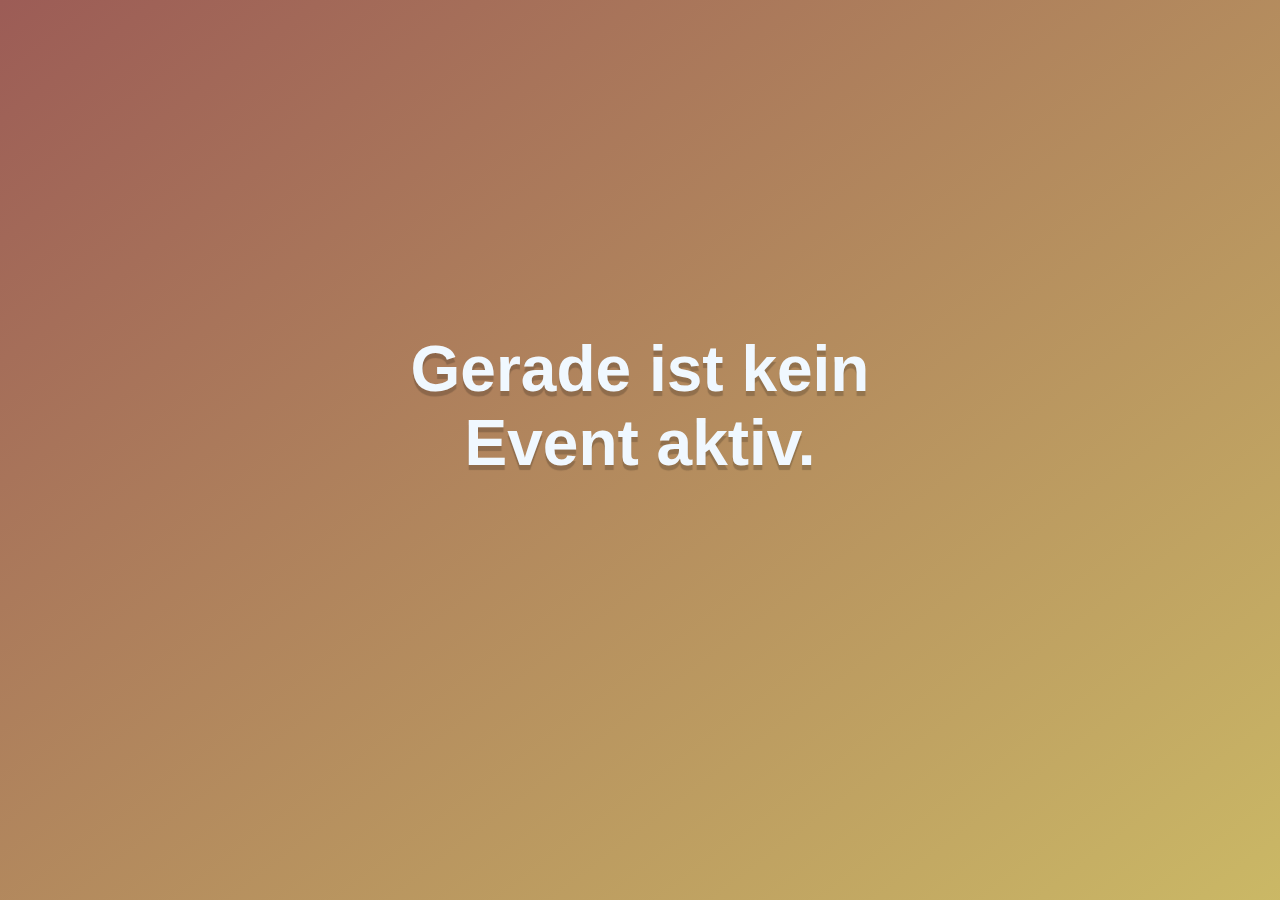
==== index.html @ efcb2394 "API File update" ====
<!DOCTYPE html>
<html lang="de">
<head>
  <meta charset="utf-8">

  <title>Sichelart</title>
  <link href="style.css" rel="stylesheet" />
    
</head>
<body>    
    <div class=center-div>
        
        <div class="middle-main-all">
            <h2 style="text-align: center; font-size: 5vw;">Gerade ist kein Event aktiv.</h2>

        </div> 
    
    </div>    
</body>
</html>
---- style.css ----
<link rel="preconnect" href="https://fonts.googleapis.com">
<link rel="preconnect" href="https://fonts.gstatic.com" crossorigin>
<link href="https://fonts.googleapis.com/css2?family=Roboto:wght@900&display=swap" rel="stylesheet">

/* UTILITIES */
* {
 padding: 0;
 box-sizing: border-box;
}
body {
 font-family: cursive;
}
a {
 text-decoration: none;
}
li {
 list-style: none;
}

/* NAVBAR STYLING STARTS */
.navbar {
    -webkit-touch-callout: none;
    -webkit-user-select: none;
    -khtml-user-select: none;
    -moz-user-select: none;
    -ms-user-select: none;
    user-select: none;
    
    
 border-radius: 16px;
 display: flex;
 align-items: center;
 justify-content: space-between;
 padding: 5px;
 background-color: rgba(120, 100, 60, 0.1);
    opacity: 85%;
 color: #fff;
}
.nav-links a {
 color: #fff;
}
/* LOGO */
.logo {
 font-size: 32px;
 margin-left: 10px;
}
/* NAVBAR MENU */
.menu {
 display: flex;
 gap: 1em;
 font-size: 18px;
 margin-right: 10px;
 border-radius: 50px;
}
.menu li:hover {
 background-color: rgba(255, 255, 255, 0.2);
 border-radius: 20px;
    transform: scale(1.05, 1.05);
 transition: 0.3s ease-out;
}
.menu li {
 padding: 5px 14px;
 transform: scale(1, 1);
}
/* DROPDOWN MENU */
.services {
 position: relative; 
}
.dropdown {
 background-color: rgb(1, 139, 139);
 padding: 1em 0;
 position: absolute; /*WITH RESPECT TO PARENT*/
 display: none;
 border-radius: 8px;
 top: 35px;
}
.dropdown li + li {
 margin-top: 10px;
}
.dropdown li {
 padding: 0.5em 1em;
 width: 8em;
 text-align: center;
}
.dropdown li:hover {
  background-color:snow;
 opacity: 20%;
}
.services:hover .dropdown {
 display: block;
}

/*HAMBURGER MENU*/
.hamburger {
 display: none;
 font-size: 24px;
 user-select: none;
}
/* APPLYING MEDIA QUERIES */
@media (max-width: 768px) {
.menu { 
 display:none;
 position: absolute;
 background-color:teal;
 right: 0;
 left: 0;
 text-align: center;
 padding: 16px 0;
}
.menu li:hover {
 display: inline-block;
 background-color:snow;
 opacity: 20%;
 transition: 0.3s ease;
 
}
.menu li + li {
 margin-top: 12px;
}
input[type=checkbox]:checked ~ .menu{
 display: block;
}
.hamburger {
 display: block;
}
.dropdown {
 left: 50%;
 top: 30px;
 transform: translateX(35%);
}
.dropdown li:hover {
 background-color: #4c9e9e;
}
}

body{
  font-family: 'Roboto', sans-serif;
  margin-top: 10px;
  padding: 0;
    
 -webkit-touch-callout: none;
    -webkit-user-select: none;
    -khtml-user-select: none;
    -moz-user-select: none;
    -ms-user-select: none;
    user-select: none;
    
  overflow-y: hidden; /* Hide vertical scrollbar */
  overflow-x: hidden; /* Hide horizontal scrollbar */
    
    
      background: linear-gradient(143deg, #9c5c56, #ccbb66, #58b964, #50a09f, #5258a1, #9f53a0, #9c5c56);
    background-size: 1000% 5000%;

    -webkit-animation: RGB-gradient-BG 300s ease infinite;
    -moz-animation: RGB-gradient-BG 300s ease infinite;
    -o-animation: RGB-gradient-BG 300s ease infinite;
    animation: RGB-gradient-BG 300s ease infinite;
}

@-webkit-keyframes RGB-gradient-BG {
    0%{background-position:0% 51%}
    50%{background-position:100% 50%}
    100%{background-position:0% 51%}
}
@-moz-keyframes RGB-gradient-BG {
    0%{background-position:0% 51%}
    50%{background-position:100% 50%}
    100%{background-position:0% 51%}
}
@-o-keyframes RGB-gradient-BG {
    0%{background-position:0% 51%}
    50%{background-position:100% 50%}
    100%{background-position:0% 51%}
}
@keyframes RGB-gradient-BG {
    0%{background-position:0% 51%}
    50%{background-position:100% 50%}
    100%{background-position:0% 51%}
}

h1{
  font-size: 80px;
  color: lavender;
  position: relative;
  font-family: 'Roboto', sans-serif;
  text-decoration: none;
  margin-bottom: 600px;
  padding: 13px 40px;
  text-shadow: 0 5px 1px rgba(11, 11, 11, 0.2);
}

a{
  color: rgba(255, 255, 255, 0.7);
  position: relative; 
  font-family: 'Roboto', sans-serif;
  text-decoration: none;
  text-align: center;
}

p:hover{
  color: azure;
  position: relative;
  font-family: 'Roboto', sans-serif;
  text-decoration:underline;
  text-align: center;
}

.middle-main{
  position: absolute;
  top: 50%;
  left: 50%;
  transform: translate(-50%,-50%);
  margin: 70px 0;
}

.middle-main-all{
  position: absolute;
  top: 45%;
  left: 50%;
  transform: translate(-50%,-50%);
}

.middle-tutorial{
  position: absolute;
  top: 50%;
  left: 50%;
  width: 90%;
  transform: translate(-50%,-50%);
  text-align: center;
}

.middle{
  position: absolute;
  top: 50%;
  left: 50%;
  width: 70%;
  border-radius: 20px;
  background-color: rgba(120, 100, 60, 0.1);
  transform: translate(-50%,-50%);
  text-align: center;
  box-shadow: 0px 0px 0px rgba(0, 0, 0, 0.1);
  transition: 0.2s ease-in;
}

.middle:hover{
  box-shadow: 0px 8px 10px rgba(0, 0, 0, 0.1);
  transition: 0.25s ease-out;
}

.btn{
  display: inline-block;
  border-radius: 75px;
  position: relative;
  font-size: 17px;
  font-family: 'Roboto', sans-serif;
  text-decoration: none;
  margin: 20px 20px;
  border: 5px solid lavender;
  padding: 13px 50px;
  text-transform: uppercase;
  overflow: hidden;
  color: lavender;
  transition: 1s all ease;
  text-shadow: 0 2px 1px rgba(11, 11, 11, 0.2);
  
}
.btn::before{
  background-color: darkslategrey;
    opacity: 50%;
  content: "";
  position: absolute;
  top: 50%;
  left: 50%;
  transform: translate(-50%,-50%);
  z-index: -1;
  transition: all 1s ease;
}

.btn1::before{
  width: 0%;
  height: 100%;
}

.btn1:hover::before{
  width: 100%;
}


.btn2::before{
  width: 100%;
  height: 0%;
}
.btn2:hover::before{
  height: 100%;
}

.btn3::before{
  width: 100%;
  height: 0%;
  transform: translate(-50%,-50%) rotate(45deg);
  color: lavender;
}
.btn3:hover::before{
  height: 380%;
  color: darkgray;
}

.btn3:disabled{
  color: gainsboro;
}


.btn4::before{
  width: 100%;
  height: 0%;
  transform: translate(-50%,-50%) rotate(-45deg);
}
.btn4:hover::before{
  height: 430%;
}

.center-div {
  margin: auto;
  width: 50%;
  padding: 10px;
}

h2{
    margin-bottom: 50px;
    color: aliceblue;
    font-size: 60px;
    margin-right: 10px;
    margin-left: 10px;
    text-shadow: 0 5px 1px rgba(11, 11, 11, 0.2);
}

h7{
  font-size: 35px;
  font-weight: bolder;
  color: lavender;
  position: relative;
  font-family: 'Roboto', sans-serif;
  text-decoration: none;
  text-shadow: 0 4px 1px rgba(11, 11, 11, 0.2);
}

h3{
    color: whitesmoke;
    margin-bottom: 35px;
    margin-top: 20px;
    margin-left: 10%;
    margin-right: 10%;
    text-shadow: 0 2px 1px rgba(11, 11, 11, 0.2);

}

h5{
    color: whitesmoke;
    margin-bottom: 100px;
    margin-top: -0px;
    margin-left: 10%;
    margin-right: 10%;
    text-shadow: 0 4px 1px rgba(11, 11, 11, 0.2);
}

h4{
    color: whitesmoke;
    margin-bottom: 100px;
    margin-top: -0px;
    margin-left: 10%;
    margin-right: 10%;
}

.gift_img{
    max-height: 100px;
    max-width: 200px;
}

.preis-block{
    max-width: 500px;
    max-height: 700px;
    cursor: pointer;
    filter: brightness(1);
    background-color: rgba(100, 40, 60, 0.13);
    border-radius: 50px;
    display: inline-block;
    width: 30%;
    margin: 1%;
  transition: transform 0.3s ease-out, box-shadow 0.3s ease-out, filter 0.5s ease;
    border: 1px solid rgba(230, 230, 230, 0.5);
  box-shadow: 0 1px 2px rgba(0,0,0,0);
  transform: translate(0px, 0px);
  
}


.preis-block:hover{
  filter: brightness(1);
  transform: translate(0px, -30px) scale(1.1);
  box-shadow: 0 5px 15px rgba(11, 11, 11, 0.2);
  transition: 0.5s all ease;
}

.preis-middle{
    max-width: 500px;
    max-height: 750px;
    cursor: pointer;
    filter: brightness(1);
    background-color: rgba(250, 250, 60, 0.13);
    border-radius: 50px;
    display: inline-block;
    width: 30%;
    margin: 1%;
      transform: translate(0pxx, -30px);
  transition: transform 0.3s ease-out, box-shadow 0.3s ease-out, filter 0.5s ease;
    border: 1px solid rgba(230, 230, 230, 0.5);
  box-shadow: 0 1px 2px rgba(0,0,0,0);
  transform: translate(0px, 0px);
  
}

.preis-middle:hover{
  filter: brightness(1);
  transform: translate(0px, -50px) scale(1.1, 1.2);
  box-shadow: 0 5px 15px rgba(11, 11, 11, 0.2);
  transition: 0.5s all ease;
}


.back-b{
    border-radius: 20px;
    background-color: rgb(200, 120, 120);
    color: aliceblue;
    opacity: 50%;
    font-family: 'Roboto', sans-serif;
    font-size: 25px;
    display: inline-block;
    width: 130px;
    height: 30px;
}

.logo{
      text-shadow: 0 3px 1px rgba(11, 11, 11, 0.2);
}

a{
  text-shadow: 0 2px 1px rgba(11, 11, 11, 0.2);
}

.hylink{
  text-shadow: 0 2px 1px rgba(11, 11, 11, 0);
}

.hylinkbig{
  text-shadow: 0 2px 1px rgba(11, 11, 11, 0);
  -webkit-touch-callout: all;
    -webkit-user-select: all;
    -khtml-user-select: all;
    -moz-user-select: all;
    -ms-user-select: all;
    user-select: all;
}

.floating{
    filter:brightness(100);
    animation: floating-text 10s ease infinite;
}

@keyframes floating-text{
    0% {transform: translate(0px, -3px)}

    50% {transform: translate(0px, 3px)}

    100% {transform: translate(0px, -3px)}
}

p6{
  position: absolute;
  top: 50%;
  left: 50%;
  width: 70%;
  transform: translate(-50%,-50%); 
  text-align: center;
  margin-top: 50px;
  margin-bottom: 50px;
}

#particles-js{
  width: 100%;
  height: 100%;
  position: fixed;
  display: block;
  background-size: cover;
  background-position: 50% 50%;
  background-repeat: no-repeat;
  z-index: -5;
}
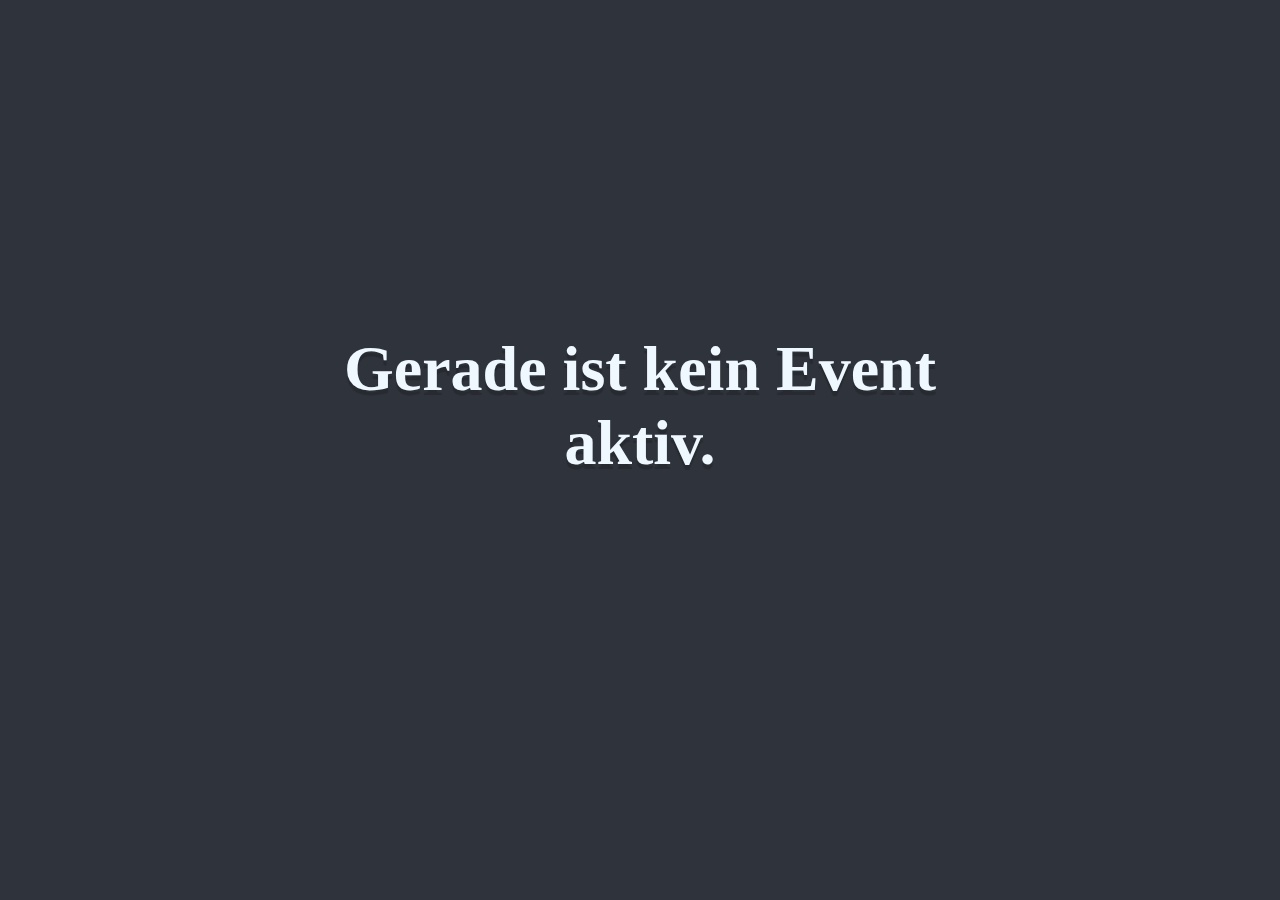
==== commit 45f4581a: "API File update" ====
--- a/index.html
+++ b/index.html
@@ -4,7 +4,7 @@
   <meta charset="utf-8">
 
   <title>Sichelart</title>
-  <link href="style.css" rel="stylesheet" />
+  <link href="mobilestyle.css" rel="stylesheet" />
     
 </head>
 <body>    
--- a/mobilestyle.css
+++ b/mobilestyle.css
@@ -0,0 +1,338 @@
+body{
+    background-color: rgb(47, 51, 59);
+}
+
+h1{
+    font-size: 80px;
+    color: rgb(216, 216, 216);
+    position: relative;
+    font-family: 'Roboto', sans-serif;
+    text-decoration: none;
+    margin-top: 100px;
+    padding: 13px 40px;
+    text-shadow: 0 2px 1px rgba(11, 11, 11, 0.2);
+  }
+
+  .middle{
+    position: fixed;
+    top: 80%;
+    left: 100%;
+    border-radius: 20px;
+    background-color: rgba(120, 100, 60, 0.1);
+    transform: translate(-50%,-50%);
+    text-align: center;
+    box-shadow: 0px 0px 0px rgba(0, 0, 0, 0.1);
+    transition: 0.2s ease-in;
+  }
+
+  a{
+    color: rgba(255, 255, 255, 0.7);
+    position: relative; 
+    font-family: 'Roboto', sans-serif;
+    text-decoration: none;
+    text-align: center;
+  }
+  
+  h1{
+    font-size: 140px;
+    color: lavender;
+    position: relative;
+    font-family: 'Roboto', sans-serif;
+    text-decoration: none;
+    margin-bottom: 1450px;
+    padding: 13px 40px;
+    text-shadow: 0 5px 1px rgba(11, 11, 11, 0.2);
+  }
+  
+  a{
+    color: rgba(255, 255, 255, 0.7);
+    position: relative; 
+    font-family: 'Roboto', sans-serif;
+    text-decoration: none;
+    text-align: center;
+  }
+  
+p{
+    font-size: 30px;
+}
+
+  p:hover{
+    color: azure;
+    position: relative;
+    font-family: 'Roboto', sans-serif;
+    text-decoration:underline;
+    text-align: center;
+  }
+  
+  .middle-main{
+    position: absolute;
+    top: 50%;
+    left: 50%;
+    transform: translate(-50%,-50%);
+    margin: 70px 0;
+  }
+  
+  .middle-main-all{
+    position: absolute;
+    top: 45%;
+    left: 50%;
+    transform: translate(-50%,-50%);
+  }
+  
+  .middle-tutorial{
+    position: absolute;
+    top: 50%;
+    left: 50%;
+    height: 700px;
+    width: 90%;
+    transform: translate(-50%,-50%);
+    text-align: center;
+  }
+  
+  .middle{
+    position: absolute;
+    top: 50%;
+    left: 50%;
+    width: 95%;
+    border-radius: 20px;
+    background-color: rgba(120, 100, 60, 0.1);
+    transform: translate(-50%,-50%);
+    text-align: center;
+    box-shadow: 0px 0px 0px rgba(0, 0, 0, 0.1);
+    transition: 0.2s ease-in;
+  }
+  
+  .middle:hover{
+    box-shadow: 0px 8px 10px rgba(0, 0, 0, 0.1);
+    transition: 0.25s ease-out;
+  }
+  
+  .btn{
+    display: block;
+    border-radius: 75px;
+    position: relative;
+    font-size: 35px;
+    font-weight: bolder;
+    font-family: 'Roboto', sans-serif;
+    text-decoration: none;
+    margin: 50px 30px;
+    border: 5px solid lavender;
+    padding: 13px 50px;
+    text-transform: uppercase;
+    height: 50px;
+    line-height: 50px;
+    overflow: hidden;
+    color: lavender;
+    transition: 1s all ease;
+    text-shadow: 0 2px 1px rgba(11, 11, 11, 0.2);
+    
+  }
+  .btn::before{
+    background-color: darkslategrey;
+      opacity: 50%;
+    content: "";
+    position: absolute;
+    top: 50%;
+    left: 50%;
+    transform: translate(-50%,-50%);
+    z-index: -1;
+    transition: all 1s ease;
+  }
+  
+  .btn1::before{
+    width: 0%;
+    height: 100%;
+  }
+  
+  .btn1:hover::before{
+    width: 100%;
+  }
+  
+  
+  .btn2::before{
+    width: 100%;
+    height: 0%;
+  }
+  .btn2:hover::before{
+    height: 100%;
+  }
+  
+  .btn3::before{
+    width: 100%;
+    height: 0%;
+    transform: translate(-50%,-50%) rotate(45deg);
+    color: lavender;
+  }
+  .btn3:hover::before{
+    height: 380%;
+    color: darkgray;
+  }
+  
+  .btn3:disabled{
+    color: gainsboro;
+  }
+  
+  
+  .btn4::before{
+    width: 100%;
+    height: 0%;
+    transform: translate(-50%,-50%) rotate(-45deg);
+  }
+  .btn4:hover::before{
+    height: 430%;
+  }
+  
+  .center-div {
+    margin: auto;
+    width: 50%;
+    padding: 10px;
+  }
+  
+  h2{
+      margin-bottom: 50px;
+      color: aliceblue;
+      font-size: 60px;
+      margin-right: 10px;
+      margin-left: 10px;
+      text-shadow: 0 5px 1px rgba(11, 11, 11, 0.2);
+  }
+  
+  h7{
+    font-size: 55px;
+    font-weight: bolder;
+    color: lavender;
+    position: relative;
+    font-family: 'Roboto', sans-serif;
+    text-decoration: none;
+    text-shadow: 0 4px 1px rgba(11, 11, 11, 0.2);
+  }
+  
+  h3{ 
+      font-family: 'Roboto', sans-serif;
+      color: whitesmoke;
+      margin-bottom: 35px;
+      margin-top: 20px;
+      margin-left: 10%;
+      margin-right: 10%;
+      text-shadow: 0 2px 1px rgba(11, 11, 11, 0.2);
+      font-size: 40px;
+  }
+  
+  h5{
+      color: whitesmoke;
+      margin-bottom: 100px;
+      margin-top: -0px;
+      margin-left: 10%;
+      margin-right: 10%;
+      text-shadow: 0 4px 1px rgba(11, 11, 11, 0.2);
+  }
+  
+  h4{
+      color: whitesmoke;
+      margin-bottom: 100px;
+      margin-top: -0px;
+      margin-left: 10%;
+      margin-right: 10%;
+  }
+  
+  .gift_img{
+      max-height: 100px;
+      max-width: 200px;
+  }
+  
+  .preis-block{
+      cursor: pointer;
+      filter: brightness(1);
+      background-color: rgba(100, 40, 60, 0.13);
+      border-radius: 50px;
+      display: block;
+      width: 80%;
+      height: 40vh;
+      margin: 10%;
+      font-family: 'Roboto', sans-serif;
+      transition: transform 0.3s ease-out, box-shadow 0.3s ease-out, filter 0.5s ease;
+      border: 1px solid rgba(230, 230, 230, 0.5);
+      box-shadow: 0 1px 2px rgba(0,0,0,0);
+      transform: translate(0px, 0px);
+  }
+  
+  
+  .preis-block:hover{
+    filter: brightness(1);
+    transform: translate(0px, -30px) scale(1.1);
+    box-shadow: 0 5px 15px rgba(11, 11, 11, 0.2);
+    transition: 0.5s all ease;
+  }
+  
+  .preis-middle{
+
+    margin-top: 20px;
+    margin-bottom: 20px;
+    font-family: 'Roboto', sans-serif;
+    background-color: rgb(46, 43, 52);
+    border-radius: 10vw;
+  }
+  
+  
+  .back-b{
+      border-radius: 20px;
+      background-color: rgb(58, 58, 58);
+      color: aliceblue;
+      opacity: 80%;
+      font-family: 'Roboto', sans-serif;
+      font-size: 60px;
+      display: inline-block;
+      width: 130px;
+      height: 30px;
+      text-align: center;
+      line-height: 80px; /* <-- this is what you must define */
+  }
+  
+  .logo{
+        text-shadow: 0 3px 1px rgba(11, 11, 11, 0.2);
+  }
+  
+  a{
+    text-shadow: 0 2px 1px rgba(11, 11, 11, 0.2);
+    text-align: center;
+  }
+  
+  .hylink{
+    text-shadow: 0 2px 1px rgba(11, 11, 11, 0);
+  }
+  
+  .hylinkbig{
+    text-shadow: 0 2px 1px rgba(11, 11, 11, 0);
+    -webkit-touch-callout: all;
+      -webkit-user-select: all;
+      -khtml-user-select: all;
+      -moz-user-select: all;
+      -ms-user-select: all;
+      user-select: all;
+  }
+  
+  .floating{
+      filter:brightness(100);
+      font-family: 'Roboto', sans-serif;
+      animation: floating-text 10s ease infinite;
+  }
+  
+  @keyframes floating-text{
+      0% {transform: translate(0px, -3px)}
+  
+      50% {transform: translate(0px, 3px)}
+  
+      100% {transform: translate(0px, -3px)}
+  }
+  
+  p6{
+    position: absolute;
+    top: 50%;
+    left: 50%;
+    width: 70%;
+    transform: translate(-50%,-50%); 
+    text-align: center;
+    margin-top: 50px;
+    margin-bottom: 50px;
+  }
+  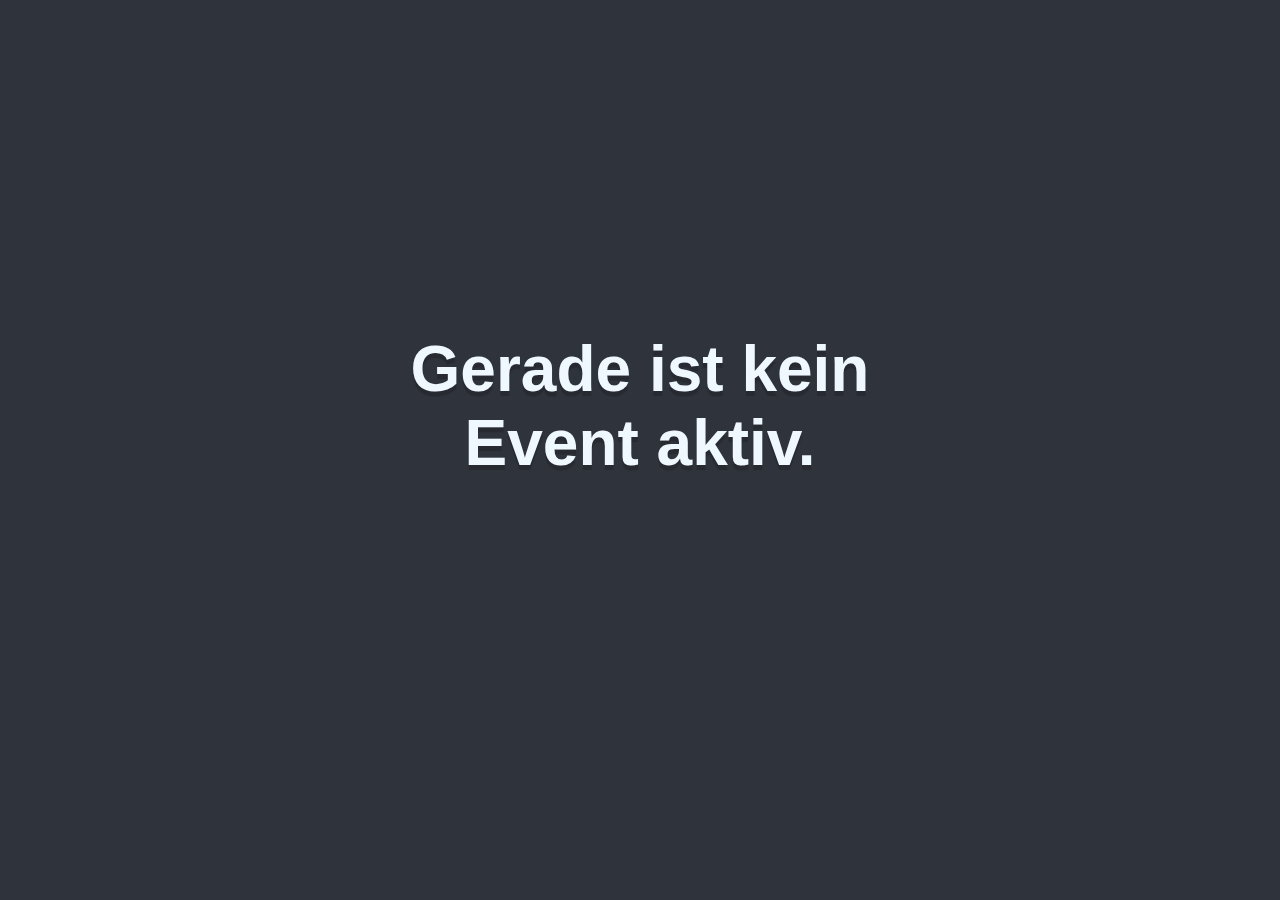
==== commit 54c1c432: "API File update" ====
--- a/index.html
+++ b/index.html
@@ -11,7 +11,7 @@
     <div class=center-div>
         
         <div class="middle-main-all">
-            <h2 style="text-align: center; font-size: 5vw;">Gerade ist kein Event aktiv.</h2>
+            <h2 style="text-align: center; font-size: 5vw; font-family: 'Roboto', sans-serif">Gerade ist kein Event aktiv.</h2>
 
         </div> 
     
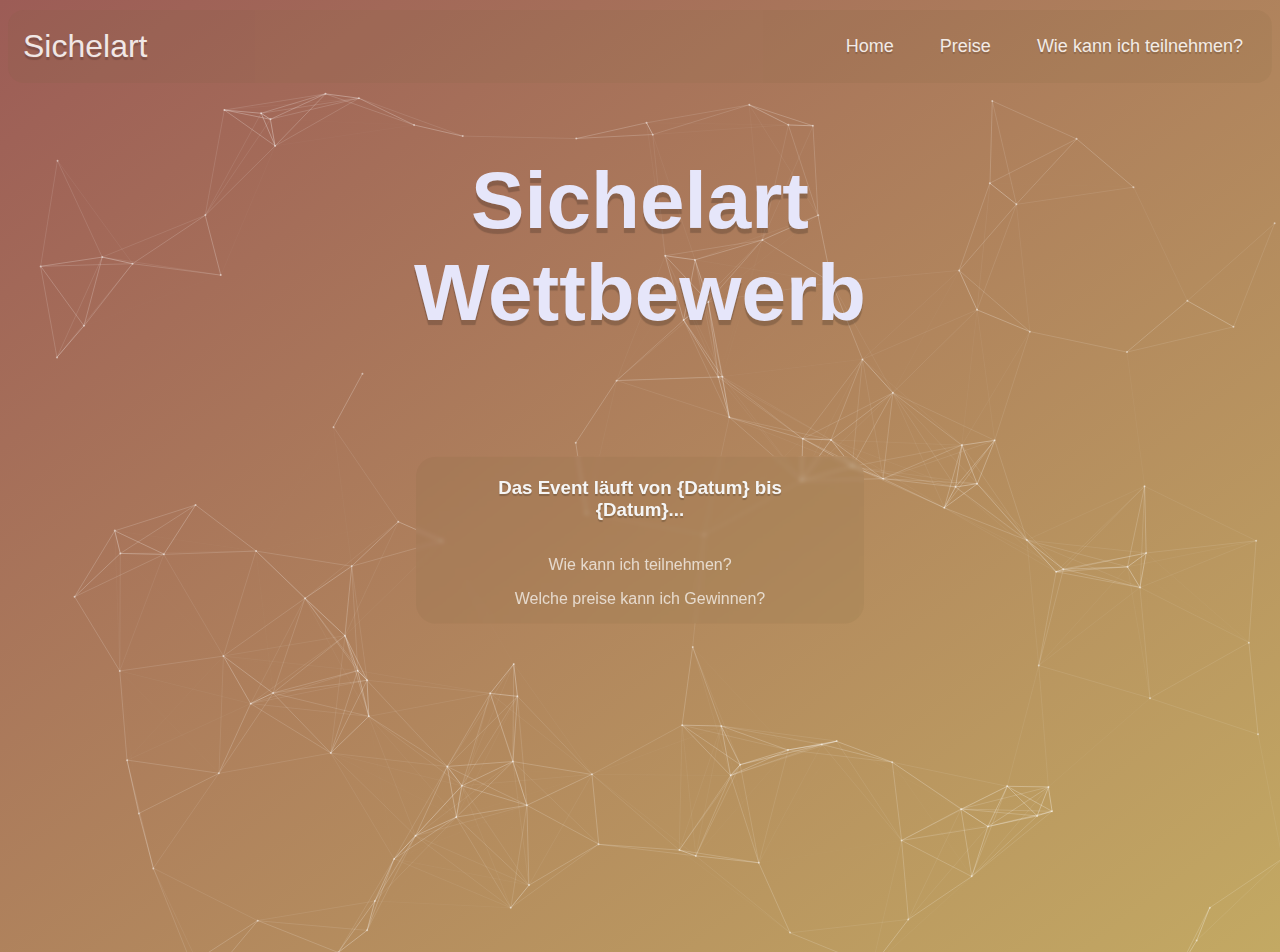
==== commit 33c7040e: "API File update" ====
--- a/index.html
+++ b/index.html
@@ -4,18 +4,63 @@
   <meta charset="utf-8">
 
   <title>Sichelart</title>
-  <link href="mobilestyle.css" rel="stylesheet" />
+  <link href="style.css" rel="stylesheet" />
     
 </head>
-<body>    
-    <div class=center-div>
+<body>
+    
+    <div class=main>
+     <nav class="navbar">
+ <!-- LOGO -->
+ <div class="logo">Sichelart</div>
+ <!-- NAVIGATION MENU -->
+ <ul class="nav-links">
+ 
+ <!-- NAVIGATION MENUS -->
+ <div class="menu">
+     <li><a href="index.html">Home</a></li>
+     <li><a href="prices.html">Preise</a></li>
+     <li><a href="tutorial.html">Wie kann ich teilnehmen?</a></li>
+     </div>
+    </ul>
+</nav>
+            
+<div class=middle-main>
+    <h1 style="text-align: center">Sichelart Wettbewerb</h1>
+    
+    <div style="margin: 20px 0px 0px 0px;" class="middle">
+        <pre></pre>
+        <h7 style="text-align: center"></h7>
+        <h3 style="text-align: center">Das Event läuft von {Datum} bis {Datum}...</h3>
         
-        <div class="middle-main-all">
-            <h2 style="text-align: center; font-size: 5vw; font-family: 'Roboto', sans-serif">Gerade ist kein Event aktiv.</h2>
+      
+      
+      <a href="tutorial.html"><p class="hylink" style="text-align:center">Wie kann ich teilnehmen?</p></a>
+      <a href="prices.html"><p class="hylink" style="text-align:center">Welche preise kann ich Gewinnen?</p></a>
+        </div>
+    </div>
+    
+    <div id="particles-js">
+    
+        <script type="text/javascript" src="js/particles.js"></script>
+        <script type="text/javascript" src="js/app.js"></script>
+    
+        </div>   
+    </div>
 
-        </div> 
-    
-    </div>    
+    <script src="js/detect.min.js" />
+    <script src="js/mobilecheck.js" />
+
 </body>
+
+
+<script src="https://ajax.googleapis.com/ajax/libs/jquery/3.1.1/jquery.min.js"></script>
+
+<script type="text/javascript">
+    if (screen.width <= 720) {
+        document.location = "usingmobile.html";
+    }
+    </script>
+
 </html>
 
--- a/style.css
+++ b/style.css
@@ -0,0 +1,508 @@
+<link rel="preconnect" href="https://fonts.googleapis.com">
+<link rel="preconnect" href="https://fonts.gstatic.com" crossorigin>
+<link href="https://fonts.googleapis.com/css2?family=Roboto:wght@900&display=swap" rel="stylesheet">
+
+/* UTILITIES */
+* {
+ padding: 0;
+ box-sizing: border-box;
+}
+body {
+ font-family: cursive;
+}
+a {
+ text-decoration: none;
+}
+li {
+ list-style: none;
+}
+
+/* NAVBAR STYLING STARTS */
+.navbar {
+    -webkit-touch-callout: none;
+    -webkit-user-select: none;
+    -khtml-user-select: none;
+    -moz-user-select: none;
+    -ms-user-select: none;
+    user-select: none;
+    
+    
+ border-radius: 16px;
+ display: flex;
+ align-items: center;
+ justify-content: space-between;
+ padding: 5px;
+ background-color: rgba(120, 100, 60, 0.1);
+    opacity: 85%;
+ color: #fff;
+}
+.nav-links a {
+ color: #fff;
+}
+/* LOGO */
+.logo {
+ font-size: 32px;
+ margin-left: 10px;
+}
+/* NAVBAR MENU */
+.menu {
+ display: flex;
+ gap: 1em;
+ font-size: 18px;
+ margin-right: 10px;
+ border-radius: 50px;
+}
+.menu li:hover {
+ background-color: rgba(255, 255, 255, 0.2);
+ border-radius: 20px;
+    transform: scale(1.05, 1.05);
+ transition: 0.3s ease-out;
+}
+.menu li {
+ padding: 5px 14px;
+ transform: scale(1, 1);
+}
+/* DROPDOWN MENU */
+.services {
+ position: relative; 
+}
+.dropdown {
+ background-color: rgb(1, 139, 139);
+ padding: 1em 0;
+ position: absolute; /*WITH RESPECT TO PARENT*/
+ display: none;
+ border-radius: 8px;
+ top: 35px;
+}
+.dropdown li + li {
+ margin-top: 10px;
+}
+.dropdown li {
+ padding: 0.5em 1em;
+ width: 8em;
+ text-align: center;
+}
+.dropdown li:hover {
+  background-color:snow;
+ opacity: 20%;
+}
+.services:hover .dropdown {
+ display: block;
+}
+
+/*HAMBURGER MENU*/
+.hamburger {
+ display: none;
+ font-size: 24px;
+ user-select: none;
+}
+/* APPLYING MEDIA QUERIES */
+@media (max-width: 768px) {
+.menu { 
+ display:none;
+ position: absolute;
+ background-color:teal;
+ right: 0;
+ left: 0;
+ text-align: center;
+ padding: 16px 0;
+}
+.menu li:hover {
+ display: inline-block;
+ background-color:snow;
+ opacity: 20%;
+ transition: 0.3s ease;
+ 
+}
+.menu li + li {
+ margin-top: 12px;
+}
+input[type=checkbox]:checked ~ .menu{
+ display: block;
+}
+.hamburger {
+ display: block;
+}
+.dropdown {
+ left: 50%;
+ top: 30px;
+ transform: translateX(35%);
+}
+.dropdown li:hover {
+ background-color: #4c9e9e;
+}
+}
+
+.particles{
+  width: 100%;
+  height: 100%;
+}
+
+body{
+  font-family: 'Roboto', sans-serif;
+  margin-top: 10px;
+  padding: 0;
+    
+ -webkit-touch-callout: none;
+    -webkit-user-select: none;
+    -khtml-user-select: none;
+    -moz-user-select: none;
+    -ms-user-select: none;
+    user-select: none;
+    
+  overflow-y: hidden; /* Hide vertical scrollbar */
+  overflow-x: hidden; /* Hide horizontal scrollbar */
+    
+    
+      background: linear-gradient(143deg, #9c5c56, #ccbb66, #58b964, #50a09f, #5258a1, #9f53a0, #9c5c56);
+    background-size: 1000% 5000%;
+
+    -webkit-animation: RGB-gradient-BG 300s ease infinite;
+    -moz-animation: RGB-gradient-BG 300s ease infinite;
+    -o-animation: RGB-gradient-BG 300s ease infinite;
+    animation: RGB-gradient-BG 300s ease infinite;
+}
+
+@-webkit-keyframes RGB-gradient-BG {
+    0%{background-position:0% 51%}
+    50%{background-position:100% 50%}
+    100%{background-position:0% 51%}
+}
+@-moz-keyframes RGB-gradient-BG {
+    0%{background-position:0% 51%}
+    50%{background-position:100% 50%}
+    100%{background-position:0% 51%}
+}
+@-o-keyframes RGB-gradient-BG {
+    0%{background-position:0% 51%}
+    50%{background-position:100% 50%}
+    100%{background-position:0% 51%}
+}
+@keyframes RGB-gradient-BG {
+    0%{background-position:0% 51%}
+    50%{background-position:100% 50%}
+    100%{background-position:0% 51%}
+}
+
+h1{
+  font-size: 80px;
+  color: lavender;
+  position: relative;
+  font-family: 'Roboto', sans-serif;
+  text-decoration: none;
+  margin-bottom: 600px;
+  padding: 13px 40px;
+  text-shadow: 0 5px 1px rgba(11, 11, 11, 0.2);
+}
+
+a{
+  color: rgba(255, 255, 255, 0.7);
+  position: relative; 
+  font-family: 'Roboto', sans-serif;
+  text-decoration: none;
+  text-align: center;
+}
+
+p:hover{
+  color: azure;
+  position: relative;
+  font-family: 'Roboto', sans-serif;
+  text-decoration:underline;
+  text-align: center;
+}
+
+.middle-main{
+  position: absolute;
+  top: 50%;
+  left: 50%;
+  
+  transform: translate(-50%,-50%);
+  margin: 70px 0;
+}
+
+.middle-main-all{
+  position: absolute;
+  top: 45%;
+  left: 50%;
+  transform: translate(-50%,-50%);
+}
+
+.middle-tutorial{
+  position: absolute;
+  border-radius: 20px;
+  backdrop-filter: blur(5px);
+  box-shadow: rgba(35, 35, 35, 0.301) 0px 0px 50px;
+  top: 50%;
+  left: 50%;
+  width: 90%;
+  transform: translate(-50%,-50%);
+  text-align: center;
+}
+
+.middle{
+  position: absolute;
+  backdrop-filter: blur(2px);
+  top: 50%;
+  left: 50%;
+  width: 70%;
+  border-radius: 20px;
+  background-color: rgba(120, 100, 60, 0.1);
+  transform: translate(-50%,-50%);
+  text-align: center;
+  box-shadow: 0px 0px 0px rgba(0, 0, 0, 0.1);
+  transition: 0.2s ease-in;
+}
+
+.middle:hover{
+  box-shadow: 0px 8px 10px rgba(0, 0, 0, 0.1);
+  transition: 0.25s ease-out;
+}
+
+.btn{
+  display: inline-block;
+  border-radius: 75px;
+  position: relative;
+  font-size: 17px;
+  font-family: 'Roboto', sans-serif;
+  text-decoration: none;
+  margin: 20px 20px;
+  border: 5px solid lavender;
+  padding: 13px 50px;
+  text-transform: uppercase;
+  overflow: hidden;
+  color: lavender;
+  transition: 1s all ease;
+  text-shadow: 0 2px 1px rgba(11, 11, 11, 0.2);
+  
+}
+.btn::before{
+  background-color: darkslategrey;
+    opacity: 50%;
+  content: "";
+  position: absolute;
+  top: 50%;
+  left: 50%;
+  transform: translate(-50%,-50%);
+  z-index: -1;
+  transition: all 1s ease;
+}
+
+.btn1::before{
+  width: 0%;
+  height: 100%;
+}
+
+.btn1:hover::before{
+  width: 100%;
+}
+
+
+.btn2::before{
+  width: 100%;
+  height: 0%;
+}
+.btn2:hover::before{
+  height: 100%;
+}
+
+.btn3::before{
+  width: 100%;
+  height: 0%;
+  transform: translate(-50%,-50%) rotate(45deg);
+  color: lavender;
+}
+.btn3:hover::before{
+  height: 380%;
+  color: darkgray;
+}
+
+.btn3:disabled{
+  color: gainsboro;
+}
+
+
+.btn4::before{
+  width: 100%;
+  height: 0%;
+  transform: translate(-50%,-50%) rotate(-45deg);
+}
+.btn4:hover::before{
+  height: 430%;
+}
+
+.center-div {
+  margin: auto;
+  width: 50%;
+  padding: 10px;
+}
+
+h2{
+    margin-bottom: 50px;
+    color: aliceblue;
+    font-size: 60px;
+    margin-right: 10px;
+    margin-left: 10px;
+    text-shadow: 0 5px 1px rgba(11, 11, 11, 0.2);
+}
+
+h7{
+  font-size: 35px;
+  font-weight: bolder;
+  color: lavender;
+  position: relative;
+  font-family: 'Roboto', sans-serif;
+  text-decoration: none;
+  text-shadow: 0 4px 1px rgba(11, 11, 11, 0.2);
+}
+
+h3{
+    color: whitesmoke;
+    margin-bottom: 35px;
+    margin-top: 20px;
+    margin-left: 10%;
+    margin-right: 10%;
+    text-shadow: 0 2px 1px rgba(11, 11, 11, 0.2);
+
+}
+
+h5{
+    color: whitesmoke;
+    margin-bottom: 100px;
+    margin-top: -0px;
+    margin-left: 10%;
+    margin-right: 10%;
+    text-shadow: 0 4px 1px rgba(11, 11, 11, 0.2);
+}
+
+h4{
+    color: whitesmoke;
+    margin-bottom: 100px;
+    margin-top: -0px;
+    margin-left: 10%;
+    margin-right: 10%;
+}
+
+.gift_img{
+    max-height: 100px;
+    max-width: 200px;
+}
+
+.preis-block{
+    max-width: 500px;
+    max-height: 700px;
+    cursor: pointer;
+    filter: brightness(1);
+    background-color: rgba(100, 40, 60, 0.13);
+    border-radius: 50px;
+    display: inline-block;
+    width: 30%;
+    margin: 1%;
+  transition: transform 0.3s ease-out, box-shadow 0.3s ease-out, filter 0.5s ease;
+    border: 1px solid rgba(230, 230, 230, 0.5);
+  box-shadow: 0 1px 2px rgba(0,0,0,0);
+  transform: translate(0px, 0px);
+  
+}
+
+
+.preis-block:hover{
+  filter: brightness(1);
+  transform: translate(0px, -30px) scale(1.1);
+  box-shadow: 0 5px 15px rgba(11, 11, 11, 0.2);
+  transition: 0.5s all ease;
+}
+
+.preis-middle{
+    max-width: 500px;
+    max-height: 750px;
+    cursor: pointer;
+    filter: brightness(1);
+    background-color: rgba(250, 250, 60, 0.13);
+    border-radius: 50px;
+    display: inline-block;
+    width: 30%;
+    margin: 1%;
+      transform: translate(0pxx, -30px);
+  transition: transform 0.3s ease-out, box-shadow 0.3s ease-out, filter 0.5s ease;
+    border: 1px solid rgba(230, 230, 230, 0.5);
+  box-shadow: 0 1px 2px rgba(0,0,0,0);
+  transform: translate(0px, 0px);
+  
+}
+
+.preis-middle:hover{
+  filter: brightness(1);
+  transform: translate(0px, -50px) scale(1.1, 1.2);
+  box-shadow: 0 5px 15px rgba(11, 11, 11, 0.2);
+  transition: 0.5s all ease;
+}
+
+
+.back-b{
+    border-radius: 20px;
+    background-color: rgb(200, 120, 120);
+    color: aliceblue;
+    opacity: 50%;
+    font-family: 'Roboto', sans-serif;
+    font-size: 25px;
+    display: inline-block;
+    width: 130px;
+    height: 30px;
+}
+
+.logo{
+      text-shadow: 0 3px 1px rgba(11, 11, 11, 0.2);
+}
+
+a{
+  text-shadow: 0 2px 1px rgba(11, 11, 11, 0.2);
+}
+
+.hylink{
+  text-shadow: 0 2px 1px rgba(11, 11, 11, 0);
+}
+
+.hylinkbig{
+  text-shadow: 0 2px 1px rgba(11, 11, 11, 0);
+  -webkit-touch-callout: all;
+    -webkit-user-select: all;
+    -khtml-user-select: all;
+    -moz-user-select: all;
+    -ms-user-select: all;
+    user-select: all;
+}
+
+.floating{
+    filter:brightness(100);
+    animation: floating-text 10s ease infinite;
+}
+
+@keyframes floating-text{
+    0% {transform: translate(0px, -3px)}
+
+    50% {transform: translate(0px, 3px)}
+
+    100% {transform: translate(0px, -3px)}
+}
+
+p6{
+  position: absolute;
+  top: 50%;
+  left: 50%;
+  width: 70%;
+  transform: translate(-50%,-50%); 
+  text-align: center;
+  margin-top: 50px;
+  margin-bottom: 50px;
+}
+
+#particles-js{
+  width: 100%;
+  height: 100%;
+  position: fixed;
+  display: block;
+  background-size: cover;
+  background-position: 50% 50%;
+  background-repeat: no-repeat;
+  z-index: -5;
+}
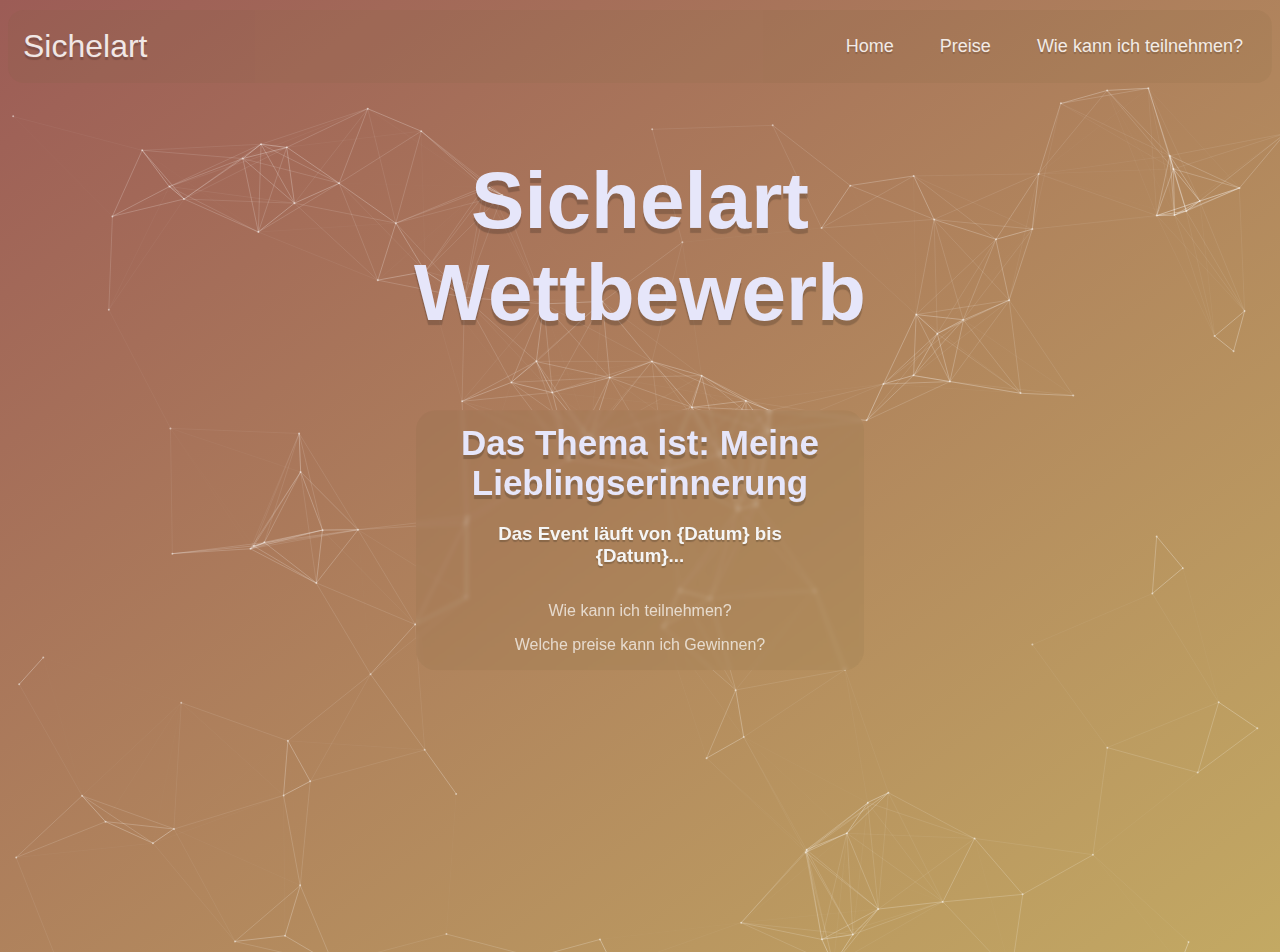
==== commit 3ab8f69c: "API File update" ====
--- a/index.html
+++ b/index.html
@@ -30,7 +30,7 @@
     
     <div style="margin: 20px 0px 0px 0px;" class="middle">
         <pre></pre>
-        <h7 style="text-align: center"></h7>
+        <h7 style="text-align: center">Das Thema ist: Meine Lieblingserinnerung</h7>
         <h3 style="text-align: center">Das Event läuft von {Datum} bis {Datum}...</h3>
         
       
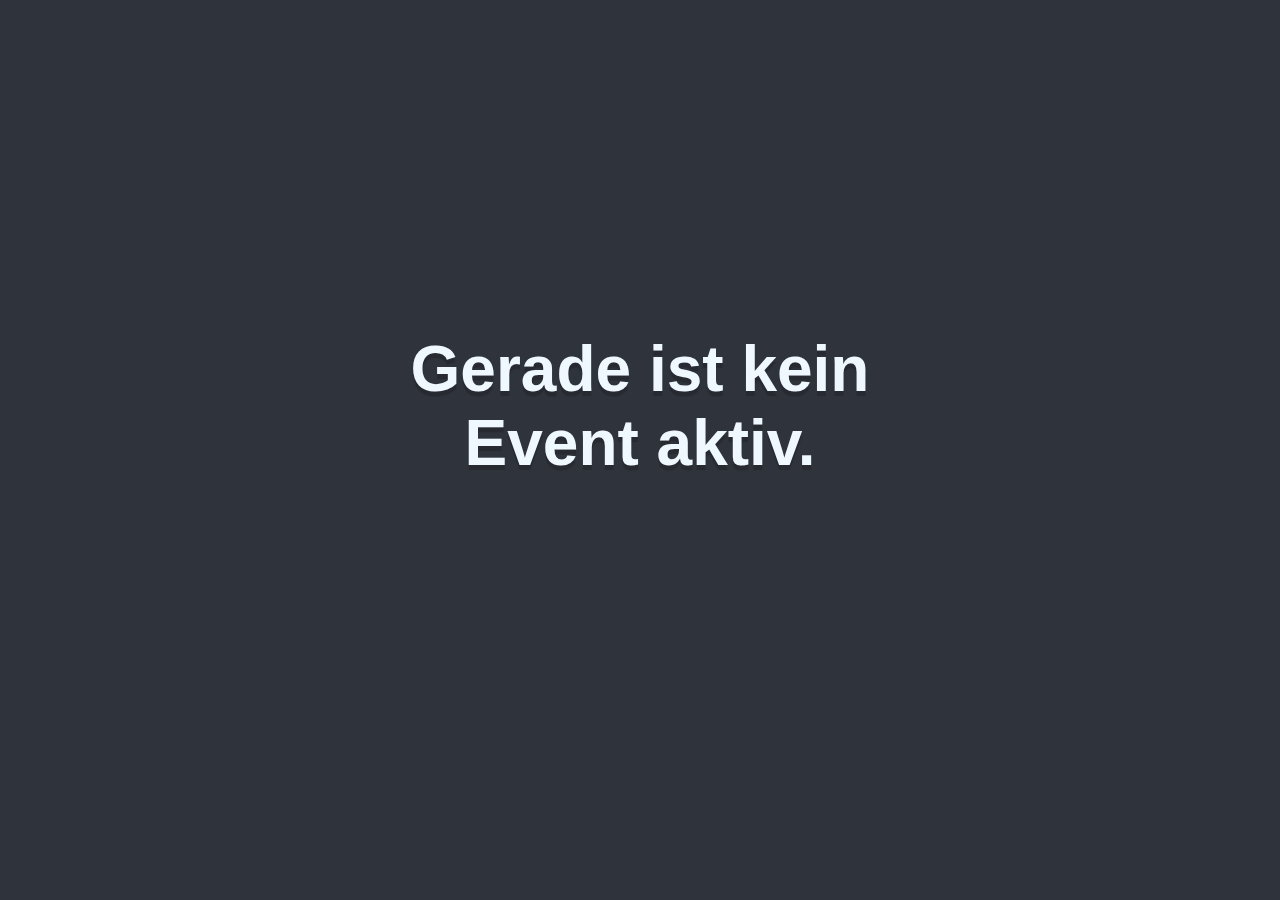
==== commit 1fae3ecc: "API File update" ====
--- a/index.html
+++ b/index.html
@@ -4,63 +4,18 @@
   <meta charset="utf-8">
 
   <title>Sichelart</title>
-  <link href="style.css" rel="stylesheet" />
+  <link href="mobilestyle.css" rel="stylesheet" />
     
 </head>
-<body>
+<body>    
+    <div class=center-div>
+        
+        <div class="middle-main-all">
+            <h2 style="text-align: center; font-size: 5vw; font-family: 'Roboto', sans-serif">Gerade ist kein Event aktiv.</h2>
+
+        </div> 
     
-    <div class=main>
-     <nav class="navbar">
- <!-- LOGO -->
- <div class="logo">Sichelart</div>
- <!-- NAVIGATION MENU -->
- <ul class="nav-links">
- 
- <!-- NAVIGATION MENUS -->
- <div class="menu">
-     <li><a href="index.html">Home</a></li>
-     <li><a href="prices.html">Preise</a></li>
-     <li><a href="tutorial.html">Wie kann ich teilnehmen?</a></li>
-     </div>
-    </ul>
-</nav>
-            
-<div class=middle-main>
-    <h1 style="text-align: center">Sichelart Wettbewerb</h1>
-    
-    <div style="margin: 20px 0px 0px 0px;" class="middle">
-        <pre></pre>
-        <h7 style="text-align: center">Das Thema ist: Meine Lieblingserinnerung</h7>
-        <h3 style="text-align: center">Das Event läuft von {Datum} bis {Datum}...</h3>
-        
-      
-      
-      <a href="tutorial.html"><p class="hylink" style="text-align:center">Wie kann ich teilnehmen?</p></a>
-      <a href="prices.html"><p class="hylink" style="text-align:center">Welche preise kann ich Gewinnen?</p></a>
-        </div>
-    </div>
-    
-    <div id="particles-js">
-    
-        <script type="text/javascript" src="js/particles.js"></script>
-        <script type="text/javascript" src="js/app.js"></script>
-    
-        </div>   
-    </div>
-
-    <script src="js/detect.min.js" />
-    <script src="js/mobilecheck.js" />
-
+    </div>    
 </body>
-
-
-<script src="https://ajax.googleapis.com/ajax/libs/jquery/3.1.1/jquery.min.js"></script>
-
-<script type="text/javascript">
-    if (screen.width <= 720) {
-        document.location = "usingmobile.html";
-    }
-    </script>
-
 </html>
 
--- a/mobilestyle.css
+++ b/mobilestyle.css
@@ -0,0 +1,338 @@
+body{
+    background-color: rgb(47, 51, 59);
+}
+
+h1{
+    font-size: 80px;
+    color: rgb(216, 216, 216);
+    position: relative;
+    font-family: 'Roboto', sans-serif;
+    text-decoration: none;
+    margin-top: 100px;
+    padding: 13px 40px;
+    text-shadow: 0 2px 1px rgba(11, 11, 11, 0.2);
+  }
+
+  .middle{
+    position: fixed;
+    top: 80%;
+    left: 100%;
+    border-radius: 20px;
+    background-color: rgba(120, 100, 60, 0.1);
+    transform: translate(-50%,-50%);
+    text-align: center;
+    box-shadow: 0px 0px 0px rgba(0, 0, 0, 0.1);
+    transition: 0.2s ease-in;
+  }
+
+  a{
+    color: rgba(255, 255, 255, 0.7);
+    position: relative; 
+    font-family: 'Roboto', sans-serif;
+    text-decoration: none;
+    text-align: center;
+  }
+  
+  h1{
+    font-size: 140px;
+    color: lavender;
+    position: relative;
+    font-family: 'Roboto', sans-serif;
+    text-decoration: none;
+    margin-bottom: 1450px;
+    padding: 13px 40px;
+    text-shadow: 0 5px 1px rgba(11, 11, 11, 0.2);
+  }
+  
+  a{
+    color: rgba(255, 255, 255, 0.7);
+    position: relative; 
+    font-family: 'Roboto', sans-serif;
+    text-decoration: none;
+    text-align: center;
+  }
+  
+p{
+    font-size: 30px;
+}
+
+  p:hover{
+    color: azure;
+    position: relative;
+    font-family: 'Roboto', sans-serif;
+    text-decoration:underline;
+    text-align: center;
+  }
+  
+  .middle-main{
+    position: absolute;
+    top: 50%;
+    left: 50%;
+    transform: translate(-50%,-50%);
+    margin: 70px 0;
+  }
+  
+  .middle-main-all{
+    position: absolute;
+    top: 45%;
+    left: 50%;
+    transform: translate(-50%,-50%);
+  }
+  
+  .middle-tutorial{
+    position: absolute;
+    top: 50%;
+    left: 50%;
+    height: 700px;
+    width: 90%;
+    transform: translate(-50%,-50%);
+    text-align: center;
+  }
+  
+  .middle{
+    position: absolute;
+    top: 50%;
+    left: 50%;
+    width: 95%;
+    border-radius: 20px;
+    background-color: rgba(120, 100, 60, 0.1);
+    transform: translate(-50%,-50%);
+    text-align: center;
+    box-shadow: 0px 0px 0px rgba(0, 0, 0, 0.1);
+    transition: 0.2s ease-in;
+  }
+  
+  .middle:hover{
+    box-shadow: 0px 8px 10px rgba(0, 0, 0, 0.1);
+    transition: 0.25s ease-out;
+  }
+  
+  .btn{
+    display: block;
+    border-radius: 75px;
+    position: relative;
+    font-size: 35px;
+    font-weight: bolder;
+    font-family: 'Roboto', sans-serif;
+    text-decoration: none;
+    margin: 50px 30px;
+    border: 5px solid lavender;
+    padding: 13px 50px;
+    text-transform: uppercase;
+    height: 50px;
+    line-height: 50px;
+    overflow: hidden;
+    color: lavender;
+    transition: 1s all ease;
+    text-shadow: 0 2px 1px rgba(11, 11, 11, 0.2);
+    
+  }
+  .btn::before{
+    background-color: darkslategrey;
+      opacity: 50%;
+    content: "";
+    position: absolute;
+    top: 50%;
+    left: 50%;
+    transform: translate(-50%,-50%);
+    z-index: -1;
+    transition: all 1s ease;
+  }
+  
+  .btn1::before{
+    width: 0%;
+    height: 100%;
+  }
+  
+  .btn1:hover::before{
+    width: 100%;
+  }
+  
+  
+  .btn2::before{
+    width: 100%;
+    height: 0%;
+  }
+  .btn2:hover::before{
+    height: 100%;
+  }
+  
+  .btn3::before{
+    width: 100%;
+    height: 0%;
+    transform: translate(-50%,-50%) rotate(45deg);
+    color: lavender;
+  }
+  .btn3:hover::before{
+    height: 380%;
+    color: darkgray;
+  }
+  
+  .btn3:disabled{
+    color: gainsboro;
+  }
+  
+  
+  .btn4::before{
+    width: 100%;
+    height: 0%;
+    transform: translate(-50%,-50%) rotate(-45deg);
+  }
+  .btn4:hover::before{
+    height: 430%;
+  }
+  
+  .center-div {
+    margin: auto;
+    width: 50%;
+    padding: 10px;
+  }
+  
+  h2{
+      margin-bottom: 50px;
+      color: aliceblue;
+      font-size: 60px;
+      margin-right: 10px;
+      margin-left: 10px;
+      text-shadow: 0 5px 1px rgba(11, 11, 11, 0.2);
+  }
+  
+  h7{
+    font-size: 55px;
+    font-weight: bolder;
+    color: lavender;
+    position: relative;
+    font-family: 'Roboto', sans-serif;
+    text-decoration: none;
+    text-shadow: 0 4px 1px rgba(11, 11, 11, 0.2);
+  }
+  
+  h3{ 
+      font-family: 'Roboto', sans-serif;
+      color: whitesmoke;
+      margin-bottom: 35px;
+      margin-top: 20px;
+      margin-left: 10%;
+      margin-right: 10%;
+      text-shadow: 0 2px 1px rgba(11, 11, 11, 0.2);
+      font-size: 40px;
+  }
+  
+  h5{
+      color: whitesmoke;
+      margin-bottom: 100px;
+      margin-top: -0px;
+      margin-left: 10%;
+      margin-right: 10%;
+      text-shadow: 0 4px 1px rgba(11, 11, 11, 0.2);
+  }
+  
+  h4{
+      color: whitesmoke;
+      margin-bottom: 100px;
+      margin-top: -0px;
+      margin-left: 10%;
+      margin-right: 10%;
+  }
+  
+  .gift_img{
+      max-height: 100px;
+      max-width: 200px;
+  }
+  
+  .preis-block{
+      cursor: pointer;
+      filter: brightness(1);
+      background-color: rgba(100, 40, 60, 0.13);
+      border-radius: 50px;
+      display: block;
+      width: 80%;
+      height: 40vh;
+      margin: 10%;
+      font-family: 'Roboto', sans-serif;
+      transition: transform 0.3s ease-out, box-shadow 0.3s ease-out, filter 0.5s ease;
+      border: 1px solid rgba(230, 230, 230, 0.5);
+      box-shadow: 0 1px 2px rgba(0,0,0,0);
+      transform: translate(0px, 0px);
+  }
+  
+  
+  .preis-block:hover{
+    filter: brightness(1);
+    transform: translate(0px, -30px) scale(1.1);
+    box-shadow: 0 5px 15px rgba(11, 11, 11, 0.2);
+    transition: 0.5s all ease;
+  }
+  
+  .preis-middle{
+
+    margin-top: 20px;
+    margin-bottom: 20px;
+    font-family: 'Roboto', sans-serif;
+    background-color: rgb(46, 43, 52);
+    border-radius: 10vw;
+  }
+  
+  
+  .back-b{
+      border-radius: 20px;
+      background-color: rgb(58, 58, 58);
+      color: aliceblue;
+      opacity: 80%;
+      font-family: 'Roboto', sans-serif;
+      font-size: 60px;
+      display: inline-block;
+      width: 130px;
+      height: 30px;
+      text-align: center;
+      line-height: 80px; /* <-- this is what you must define */
+  }
+  
+  .logo{
+        text-shadow: 0 3px 1px rgba(11, 11, 11, 0.2);
+  }
+  
+  a{
+    text-shadow: 0 2px 1px rgba(11, 11, 11, 0.2);
+    text-align: center;
+  }
+  
+  .hylink{
+    text-shadow: 0 2px 1px rgba(11, 11, 11, 0);
+  }
+  
+  .hylinkbig{
+    text-shadow: 0 2px 1px rgba(11, 11, 11, 0);
+    -webkit-touch-callout: all;
+      -webkit-user-select: all;
+      -khtml-user-select: all;
+      -moz-user-select: all;
+      -ms-user-select: all;
+      user-select: all;
+  }
+  
+  .floating{
+      filter:brightness(100);
+      font-family: 'Roboto', sans-serif;
+      animation: floating-text 10s ease infinite;
+  }
+  
+  @keyframes floating-text{
+      0% {transform: translate(0px, -3px)}
+  
+      50% {transform: translate(0px, 3px)}
+  
+      100% {transform: translate(0px, -3px)}
+  }
+  
+  p6{
+    position: absolute;
+    top: 50%;
+    left: 50%;
+    width: 70%;
+    transform: translate(-50%,-50%); 
+    text-align: center;
+    margin-top: 50px;
+    margin-bottom: 50px;
+  }
+  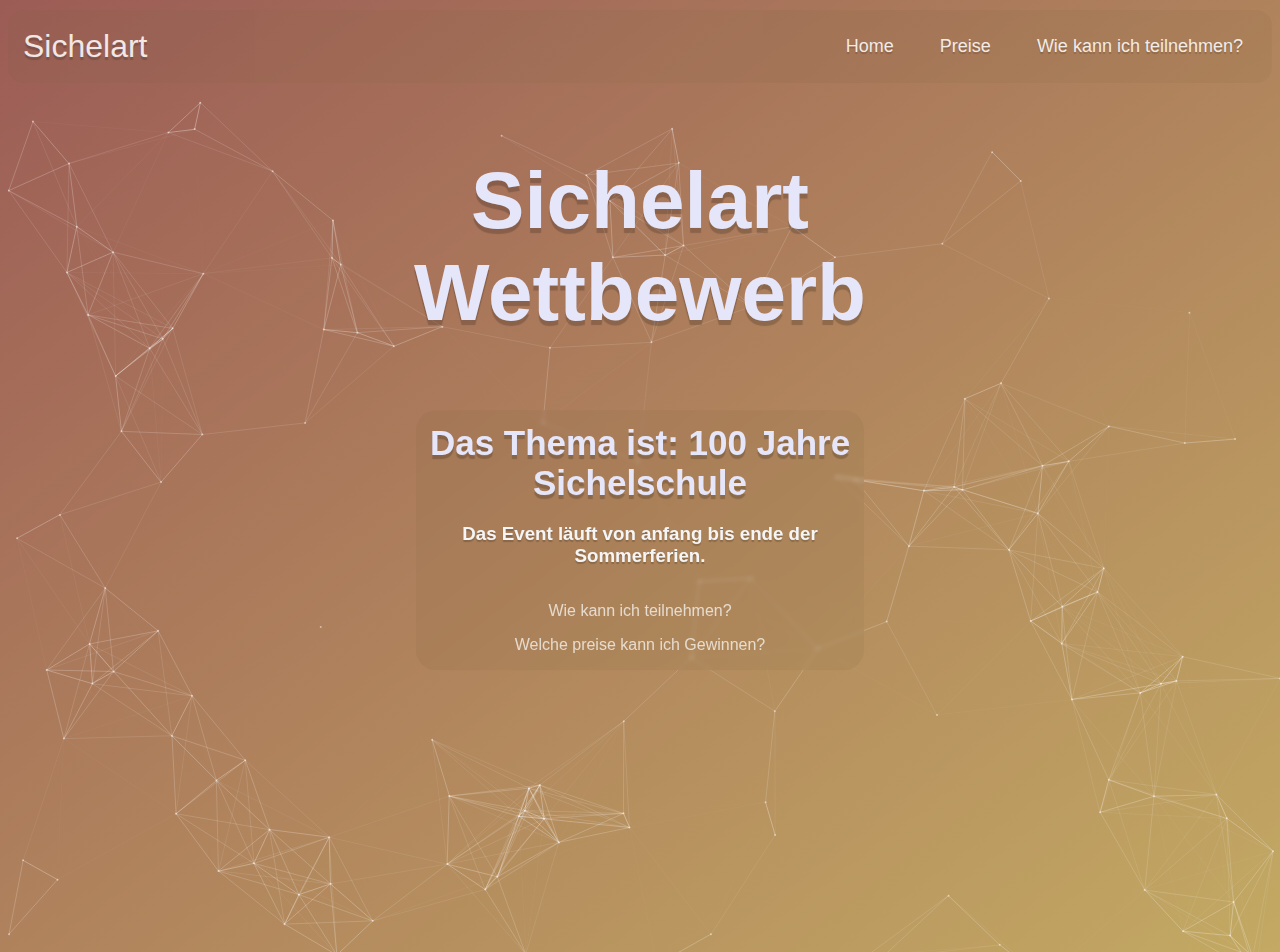
==== commit c4ed862a: "API File update" ====
--- a/index.html
+++ b/index.html
@@ -4,18 +4,63 @@
   <meta charset="utf-8">
 
   <title>Sichelart</title>
-  <link href="mobilestyle.css" rel="stylesheet" />
+  <link href="style.css" rel="stylesheet" />
     
 </head>
-<body>    
-    <div class=center-div>
+<body>
+    
+    <div class=main>
+     <nav class="navbar">
+ <!-- LOGO -->
+ <div class="logo">Sichelart</div>
+ <!-- NAVIGATION MENU -->
+ <ul class="nav-links">
+ 
+ <!-- NAVIGATION MENUS -->
+ <div class="menu">
+     <li><a href="index.html">Home</a></li>
+     <li><a href="prices.html">Preise</a></li>
+     <li><a href="tutorial.html">Wie kann ich teilnehmen?</a></li>
+     </div>
+    </ul>
+</nav>
+            
+<div class=middle-main>
+    <h1 style="text-align: center">Sichelart Wettbewerb</h1>
+    
+    <div style="margin: 20px 0px 0px 0px;" class="middle">
+        <pre></pre>
+        <h7 style="text-align: center">Das Thema ist: 100 Jahre Sichelschule</h7>
+        <h3 style="text-align: center">Das Event läuft von anfang bis ende der Sommerferien.</h3>
         
-        <div class="middle-main-all">
-            <h2 style="text-align: center; font-size: 5vw; font-family: 'Roboto', sans-serif">Gerade ist kein Event aktiv.</h2>
+      
+      
+      <a href="tutorial.html"><p class="hylink" style="text-align:center">Wie kann ich teilnehmen?</p></a>
+      <a href="prices.html"><p class="hylink" style="text-align:center">Welche preise kann ich Gewinnen?</p></a>
+        </div>
+    </div>
+    
+    <div id="particles-js">
+    
+        <script type="text/javascript" src="js/particles.js"></script>
+        <script type="text/javascript" src="js/app.js"></script>
+    
+        </div>   
+    </div>
 
-        </div> 
-    
-    </div>    
+    <script src="js/detect.min.js" />
+    <script src="js/mobilecheck.js" />
+
 </body>
+
+
+<script src="https://ajax.googleapis.com/ajax/libs/jquery/3.1.1/jquery.min.js"></script>
+
+<script type="text/javascript">
+    if (screen.width <= 720) {
+        document.location = "usingmobile.html";
+    }
+    </script>
+
 </html>
 
--- a/style.css
+++ b/style.css
@@ -0,0 +1,508 @@
+<link rel="preconnect" href="https://fonts.googleapis.com">
+<link rel="preconnect" href="https://fonts.gstatic.com" crossorigin>
+<link href="https://fonts.googleapis.com/css2?family=Roboto:wght@900&display=swap" rel="stylesheet">
+
+/* UTILITIES */
+* {
+ padding: 0;
+ box-sizing: border-box;
+}
+body {
+ font-family: cursive;
+}
+a {
+ text-decoration: none;
+}
+li {
+ list-style: none;
+}
+
+/* NAVBAR STYLING STARTS */
+.navbar {
+    -webkit-touch-callout: none;
+    -webkit-user-select: none;
+    -khtml-user-select: none;
+    -moz-user-select: none;
+    -ms-user-select: none;
+    user-select: none;
+    
+    
+ border-radius: 16px;
+ display: flex;
+ align-items: center;
+ justify-content: space-between;
+ padding: 5px;
+ background-color: rgba(120, 100, 60, 0.1);
+    opacity: 85%;
+ color: #fff;
+}
+.nav-links a {
+ color: #fff;
+}
+/* LOGO */
+.logo {
+ font-size: 32px;
+ margin-left: 10px;
+}
+/* NAVBAR MENU */
+.menu {
+ display: flex;
+ gap: 1em;
+ font-size: 18px;
+ margin-right: 10px;
+ border-radius: 50px;
+}
+.menu li:hover {
+ background-color: rgba(255, 255, 255, 0.2);
+ border-radius: 20px;
+    transform: scale(1.05, 1.05);
+ transition: 0.3s ease-out;
+}
+.menu li {
+ padding: 5px 14px;
+ transform: scale(1, 1);
+}
+/* DROPDOWN MENU */
+.services {
+ position: relative; 
+}
+.dropdown {
+ background-color: rgb(1, 139, 139);
+ padding: 1em 0;
+ position: absolute; /*WITH RESPECT TO PARENT*/
+ display: none;
+ border-radius: 8px;
+ top: 35px;
+}
+.dropdown li + li {
+ margin-top: 10px;
+}
+.dropdown li {
+ padding: 0.5em 1em;
+ width: 8em;
+ text-align: center;
+}
+.dropdown li:hover {
+  background-color:snow;
+ opacity: 20%;
+}
+.services:hover .dropdown {
+ display: block;
+}
+
+/*HAMBURGER MENU*/
+.hamburger {
+ display: none;
+ font-size: 24px;
+ user-select: none;
+}
+/* APPLYING MEDIA QUERIES */
+@media (max-width: 768px) {
+.menu { 
+ display:none;
+ position: absolute;
+ background-color:teal;
+ right: 0;
+ left: 0;
+ text-align: center;
+ padding: 16px 0;
+}
+.menu li:hover {
+ display: inline-block;
+ background-color:snow;
+ opacity: 20%;
+ transition: 0.3s ease;
+ 
+}
+.menu li + li {
+ margin-top: 12px;
+}
+input[type=checkbox]:checked ~ .menu{
+ display: block;
+}
+.hamburger {
+ display: block;
+}
+.dropdown {
+ left: 50%;
+ top: 30px;
+ transform: translateX(35%);
+}
+.dropdown li:hover {
+ background-color: #4c9e9e;
+}
+}
+
+.particles{
+  width: 100%;
+  height: 100%;
+}
+
+body{
+  font-family: 'Roboto', sans-serif;
+  margin-top: 10px;
+  padding: 0;
+    
+ -webkit-touch-callout: none;
+    -webkit-user-select: none;
+    -khtml-user-select: none;
+    -moz-user-select: none;
+    -ms-user-select: none;
+    user-select: none;
+    
+  overflow-y: hidden; /* Hide vertical scrollbar */
+  overflow-x: hidden; /* Hide horizontal scrollbar */
+    
+    
+      background: linear-gradient(143deg, #9c5c56, #ccbb66, #58b964, #50a09f, #5258a1, #9f53a0, #9c5c56);
+    background-size: 1000% 5000%;
+
+    -webkit-animation: RGB-gradient-BG 300s ease infinite;
+    -moz-animation: RGB-gradient-BG 300s ease infinite;
+    -o-animation: RGB-gradient-BG 300s ease infinite;
+    animation: RGB-gradient-BG 300s ease infinite;
+}
+
+@-webkit-keyframes RGB-gradient-BG {
+    0%{background-position:0% 51%}
+    50%{background-position:100% 50%}
+    100%{background-position:0% 51%}
+}
+@-moz-keyframes RGB-gradient-BG {
+    0%{background-position:0% 51%}
+    50%{background-position:100% 50%}
+    100%{background-position:0% 51%}
+}
+@-o-keyframes RGB-gradient-BG {
+    0%{background-position:0% 51%}
+    50%{background-position:100% 50%}
+    100%{background-position:0% 51%}
+}
+@keyframes RGB-gradient-BG {
+    0%{background-position:0% 51%}
+    50%{background-position:100% 50%}
+    100%{background-position:0% 51%}
+}
+
+h1{
+  font-size: 80px;
+  color: lavender;
+  position: relative;
+  font-family: 'Roboto', sans-serif;
+  text-decoration: none;
+  margin-bottom: 600px;
+  padding: 13px 40px;
+  text-shadow: 0 5px 1px rgba(11, 11, 11, 0.2);
+}
+
+a{
+  color: rgba(255, 255, 255, 0.7);
+  position: relative; 
+  font-family: 'Roboto', sans-serif;
+  text-decoration: none;
+  text-align: center;
+}
+
+p:hover{
+  color: azure;
+  position: relative;
+  font-family: 'Roboto', sans-serif;
+  text-decoration:underline;
+  text-align: center;
+}
+
+.middle-main{
+  position: absolute;
+  top: 50%;
+  left: 50%;
+  
+  transform: translate(-50%,-50%);
+  margin: 70px 0;
+}
+
+.middle-main-all{
+  position: absolute;
+  top: 45%;
+  left: 50%;
+  transform: translate(-50%,-50%);
+}
+
+.middle-tutorial{
+  position: absolute;
+  border-radius: 20px;
+  backdrop-filter: blur(5px);
+  box-shadow: rgba(35, 35, 35, 0.301) 0px 0px 50px;
+  top: 50%;
+  left: 50%;
+  width: 90%;
+  transform: translate(-50%,-50%);
+  text-align: center;
+}
+
+.middle{
+  position: absolute;
+  backdrop-filter: blur(2px);
+  top: 50%;
+  left: 50%;
+  width: 70%;
+  border-radius: 20px;
+  background-color: rgba(120, 100, 60, 0.1);
+  transform: translate(-50%,-50%);
+  text-align: center;
+  box-shadow: 0px 0px 0px rgba(0, 0, 0, 0.1);
+  transition: 0.2s ease-in;
+}
+
+.middle:hover{
+  box-shadow: 0px 8px 10px rgba(0, 0, 0, 0.1);
+  transition: 0.25s ease-out;
+}
+
+.btn{
+  display: inline-block;
+  border-radius: 75px;
+  position: relative;
+  font-size: 17px;
+  font-family: 'Roboto', sans-serif;
+  text-decoration: none;
+  margin: 20px 20px;
+  border: 5px solid lavender;
+  padding: 13px 50px;
+  text-transform: uppercase;
+  overflow: hidden;
+  color: lavender;
+  transition: 1s all ease;
+  text-shadow: 0 2px 1px rgba(11, 11, 11, 0.2);
+  
+}
+.btn::before{
+  background-color: darkslategrey;
+    opacity: 50%;
+  content: "";
+  position: absolute;
+  top: 50%;
+  left: 50%;
+  transform: translate(-50%,-50%);
+  z-index: -1;
+  transition: all 1s ease;
+}
+
+.btn1::before{
+  width: 0%;
+  height: 100%;
+}
+
+.btn1:hover::before{
+  width: 100%;
+}
+
+
+.btn2::before{
+  width: 100%;
+  height: 0%;
+}
+.btn2:hover::before{
+  height: 100%;
+}
+
+.btn3::before{
+  width: 100%;
+  height: 0%;
+  transform: translate(-50%,-50%) rotate(45deg);
+  color: lavender;
+}
+.btn3:hover::before{
+  height: 380%;
+  color: darkgray;
+}
+
+.btn3:disabled{
+  color: gainsboro;
+}
+
+
+.btn4::before{
+  width: 100%;
+  height: 0%;
+  transform: translate(-50%,-50%) rotate(-45deg);
+}
+.btn4:hover::before{
+  height: 430%;
+}
+
+.center-div {
+  margin: auto;
+  width: 50%;
+  padding: 10px;
+}
+
+h2{
+    margin-bottom: 50px;
+    color: aliceblue;
+    font-size: 60px;
+    margin-right: 10px;
+    margin-left: 10px;
+    text-shadow: 0 5px 1px rgba(11, 11, 11, 0.2);
+}
+
+h7{
+  font-size: 35px;
+  font-weight: bolder;
+  color: lavender;
+  position: relative;
+  font-family: 'Roboto', sans-serif;
+  text-decoration: none;
+  text-shadow: 0 4px 1px rgba(11, 11, 11, 0.2);
+}
+
+h3{
+    color: whitesmoke;
+    margin-bottom: 35px;
+    margin-top: 20px;
+    margin-left: 10%;
+    margin-right: 10%;
+    text-shadow: 0 2px 1px rgba(11, 11, 11, 0.2);
+
+}
+
+h5{
+    color: whitesmoke;
+    margin-bottom: 100px;
+    margin-top: -0px;
+    margin-left: 10%;
+    margin-right: 10%;
+    text-shadow: 0 4px 1px rgba(11, 11, 11, 0.2);
+}
+
+h4{
+    color: whitesmoke;
+    margin-bottom: 100px;
+    margin-top: -0px;
+    margin-left: 10%;
+    margin-right: 10%;
+}
+
+.gift_img{
+    max-height: 100px;
+    max-width: 200px;
+}
+
+.preis-block{
+    max-width: 500px;
+    max-height: 700px;
+    cursor: pointer;
+    filter: brightness(1);
+    background-color: rgba(100, 40, 60, 0.13);
+    border-radius: 50px;
+    display: inline-block;
+    width: 30%;
+    margin: 1%;
+  transition: transform 0.3s ease-out, box-shadow 0.3s ease-out, filter 0.5s ease;
+    border: 1px solid rgba(230, 230, 230, 0.5);
+  box-shadow: 0 1px 2px rgba(0,0,0,0);
+  transform: translate(0px, 0px);
+  
+}
+
+
+.preis-block:hover{
+  filter: brightness(1);
+  transform: translate(0px, -30px) scale(1.1);
+  box-shadow: 0 5px 15px rgba(11, 11, 11, 0.2);
+  transition: 0.5s all ease;
+}
+
+.preis-middle{
+    max-width: 500px;
+    max-height: 750px;
+    cursor: pointer;
+    filter: brightness(1);
+    background-color: rgba(250, 250, 60, 0.13);
+    border-radius: 50px;
+    display: inline-block;
+    width: 30%;
+    margin: 1%;
+      transform: translate(0pxx, -30px);
+  transition: transform 0.3s ease-out, box-shadow 0.3s ease-out, filter 0.5s ease;
+    border: 1px solid rgba(230, 230, 230, 0.5);
+  box-shadow: 0 1px 2px rgba(0,0,0,0);
+  transform: translate(0px, 0px);
+  
+}
+
+.preis-middle:hover{
+  filter: brightness(1);
+  transform: translate(0px, -50px) scale(1.1, 1.2);
+  box-shadow: 0 5px 15px rgba(11, 11, 11, 0.2);
+  transition: 0.5s all ease;
+}
+
+
+.back-b{
+    border-radius: 20px;
+    background-color: rgb(200, 120, 120);
+    color: aliceblue;
+    opacity: 50%;
+    font-family: 'Roboto', sans-serif;
+    font-size: 25px;
+    display: inline-block;
+    width: 130px;
+    height: 30px;
+}
+
+.logo{
+      text-shadow: 0 3px 1px rgba(11, 11, 11, 0.2);
+}
+
+a{
+  text-shadow: 0 2px 1px rgba(11, 11, 11, 0.2);
+}
+
+.hylink{
+  text-shadow: 0 2px 1px rgba(11, 11, 11, 0);
+}
+
+.hylinkbig{
+  text-shadow: 0 2px 1px rgba(11, 11, 11, 0);
+  -webkit-touch-callout: all;
+    -webkit-user-select: all;
+    -khtml-user-select: all;
+    -moz-user-select: all;
+    -ms-user-select: all;
+    user-select: all;
+}
+
+.floating{
+    filter:brightness(100);
+    animation: floating-text 10s ease infinite;
+}
+
+@keyframes floating-text{
+    0% {transform: translate(0px, -3px)}
+
+    50% {transform: translate(0px, 3px)}
+
+    100% {transform: translate(0px, -3px)}
+}
+
+p6{
+  position: absolute;
+  top: 50%;
+  left: 50%;
+  width: 70%;
+  transform: translate(-50%,-50%); 
+  text-align: center;
+  margin-top: 50px;
+  margin-bottom: 50px;
+}
+
+#particles-js{
+  width: 100%;
+  height: 100%;
+  position: fixed;
+  display: block;
+  background-size: cover;
+  background-position: 50% 50%;
+  background-repeat: no-repeat;
+  z-index: -5;
+}
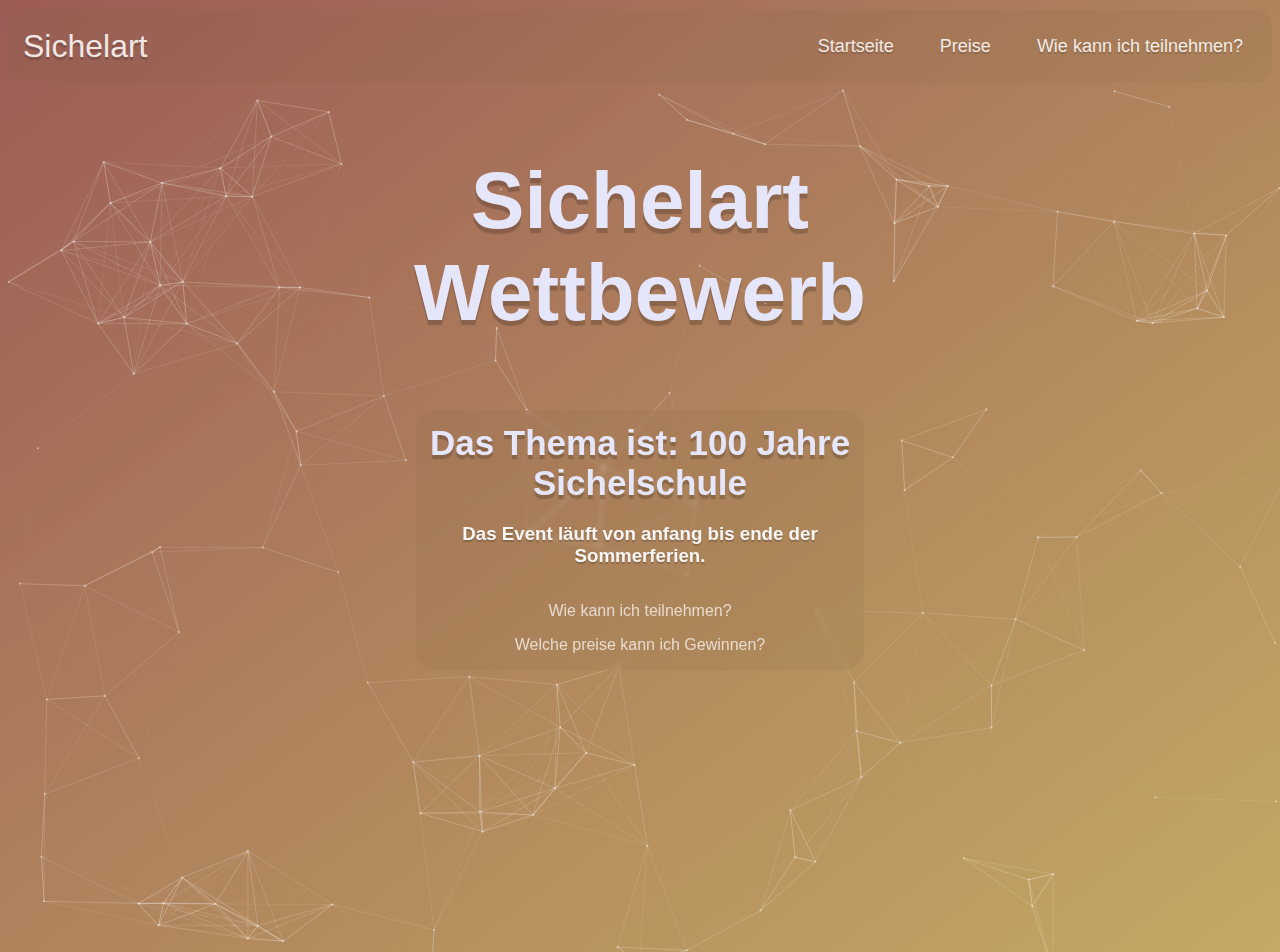
==== commit ffec3324: "API File update" ====
--- a/index.html
+++ b/index.html
@@ -18,7 +18,7 @@
  
  <!-- NAVIGATION MENUS -->
  <div class="menu">
-     <li><a href="index.html">Home</a></li>
+     <li><a href="index.html">Startseite</a></li>
      <li><a href="prices.html">Preise</a></li>
      <li><a href="tutorial.html">Wie kann ich teilnehmen?</a></li>
      </div>
